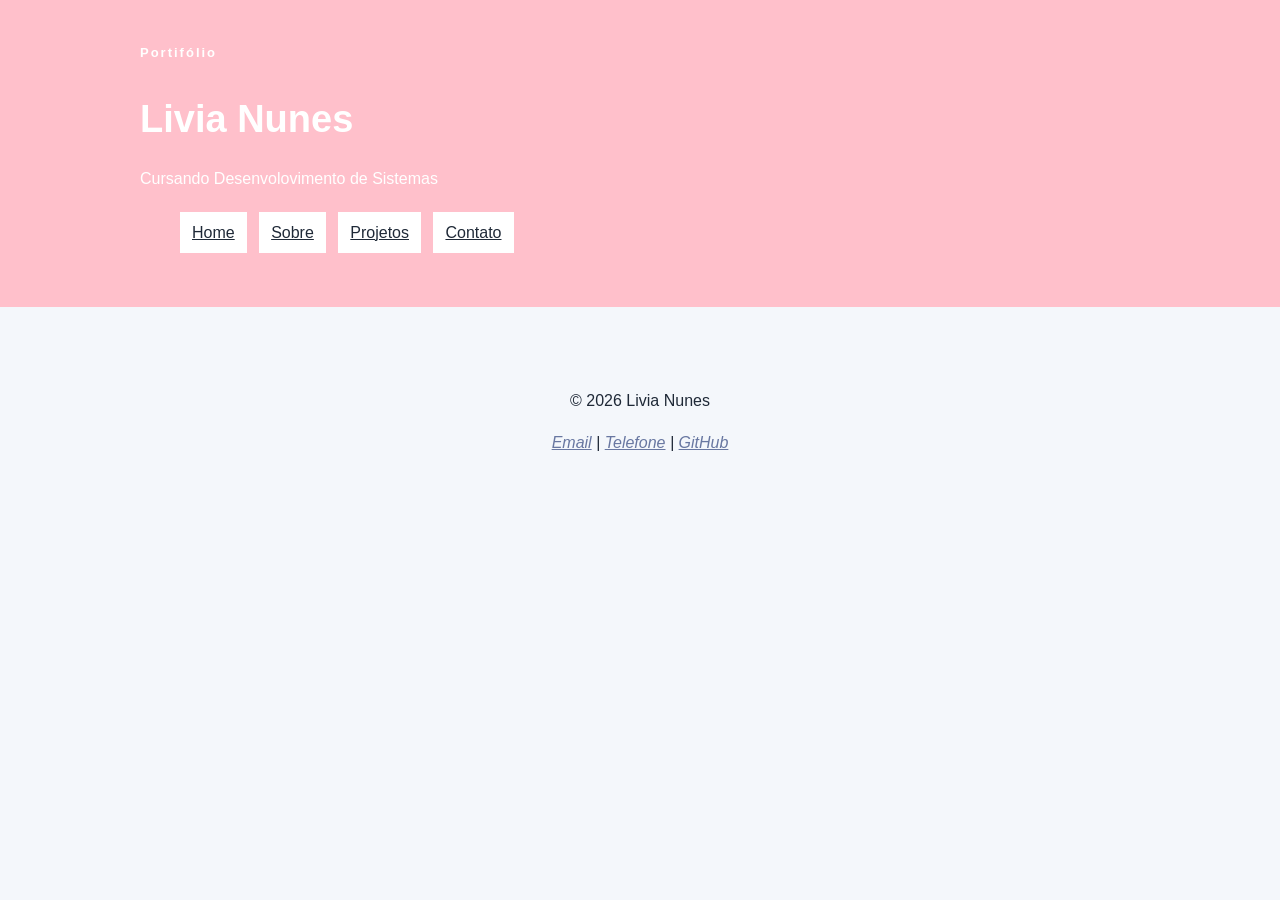
==== pages/sobre.html @ 38068f1f "criação da página sobre.html e do style-sobre.css" ====
<!DOCTYPE html>
<html lang="pt-br">
<head>
    <meta charset="UTF-8">
    <meta name="viewport" content="width=device-width, initial-scale=1.0">
    <link rel="stylesheet" href="../style/style-sobre.css">
     <link rel="stylesheet" href="../style/style.css">
    <title>Sobre | Livia Nunes</title>
</head>
<body>
    <header class="cabecalho">
        <div class="container">
            <p class="etiqueta">Portifólio</p>
            
            <h1>Livia Nunes</h1>

            <p class="subtitulo">Cursando Desenvolovimento de Sistemas</p>
            <nav class="menu-principal">
                <ul class="menu-lista">
                <li><a class="menu-link" href="index.html">Home</a></li>
                <li><a class="menu-link" href="./pages/sobre.html">Sobre</a></li>
                <li><a class="menu-link" href="./pages/projetos.html">Projetos</a></li>
                <li><a class="menu-link" href="./pages/contato.html">Contato</a></li>
                </ul>
            </nav>

        </div>
    </header>

     <footer class="rodape">
        <div class="container">
            <p>&copy; 2026 Livia Nunes</p>

            <address>
                <a href="malito:livianunes959@gmail.com">Email</a>
                <span> | </span>
                <a href="tel:+5515991731328">Telefone</a>
                <span> | </span>
                <a href="https://github.com/livianunes959-prog/livianunes959-prog.github.io" target="_blank">GitHub</a>
            </address>
        </div>

    </footer>
    
</body>
</html>
---- style/style.css ----
*{
    box-sizing: border-box;
}

body{
    margin: 0;
    
    background-color: #f4f7fb;
    color: #1f2937;

    font-family: Arial, Helvetica, sans-serif;
    font-size: 16px;
    line-height: 1.6;
}

h2, h3{
    color: #071421;
}

h1{
    color: white;
    font-size: 38px;
    margin-bottom: 10px;
}

h2{
    font-size: 26px;
}

h3{
    font-size: 20px;
}

a{
    color: #6877a1
}

.container{
    width: 90%;
    max-width: 1000px;

    margin: 0 auto;
}

.cabecalho{
    background-color: pink;
    color: white;

    padding: 30px 0;
}

.cabecalho h1{
    color: white;
}

.etiqueta{
    margin-bottom: 5px;

    color: white;

    font-size: 13px;
    font-weight: bold;
    letter-spacing: 2px;
}

.subtitulo{
    max-width: 700px;
}

.menu-principal{
    margin: 20px 0 0;
    padding: 0;

    list-style: none;
}

.menu-lista li{
    display: inline-block;

    margin-right: 8px;
    margin-bottom: 8px;
}

.menu-link{
    display: inline-block;

    padding: 8px 12px;

    background-color: white;
    color: #1f2937;
}

.secao{
    padding: 72px 0;
}

.titulo-secao{
    margin-bottom: 32px;
    padding-left: 12px;

    border-left: 5px solid #96989e;
    border-radius: 5px;
}

.grade-cards{
    padding: 24px;
    background-color: pink;
    border: 1px solid #d8e0e8;
    border-radius: 10px;
    box-shadow: 0 10px 30px rgba(76, 2, 37, 0.8);
}

.card{
    padding: 24px;
    background-color: #fff;
    border: 1px solid #d8e0e8;
    border-radius: 10px;
    box-shadow: 0 10px 30px rgba(20, 45, 70, 0.80);
}

.lista-tecnologias{
    list-style: none;
    padding: 0;
    margin: 0;
}

.lista-tecnologias li{
    padding: 10px 14px;
    background-color: pink;
    display: inline;
    border: 1px solid #d8e0e8;
    border-radius: 999px;
}

.rodape{
    margin-top: 40px;
    padding: 25px;
    text-align: center;
}

.rodape-anddress{
    font-style: normal;
}
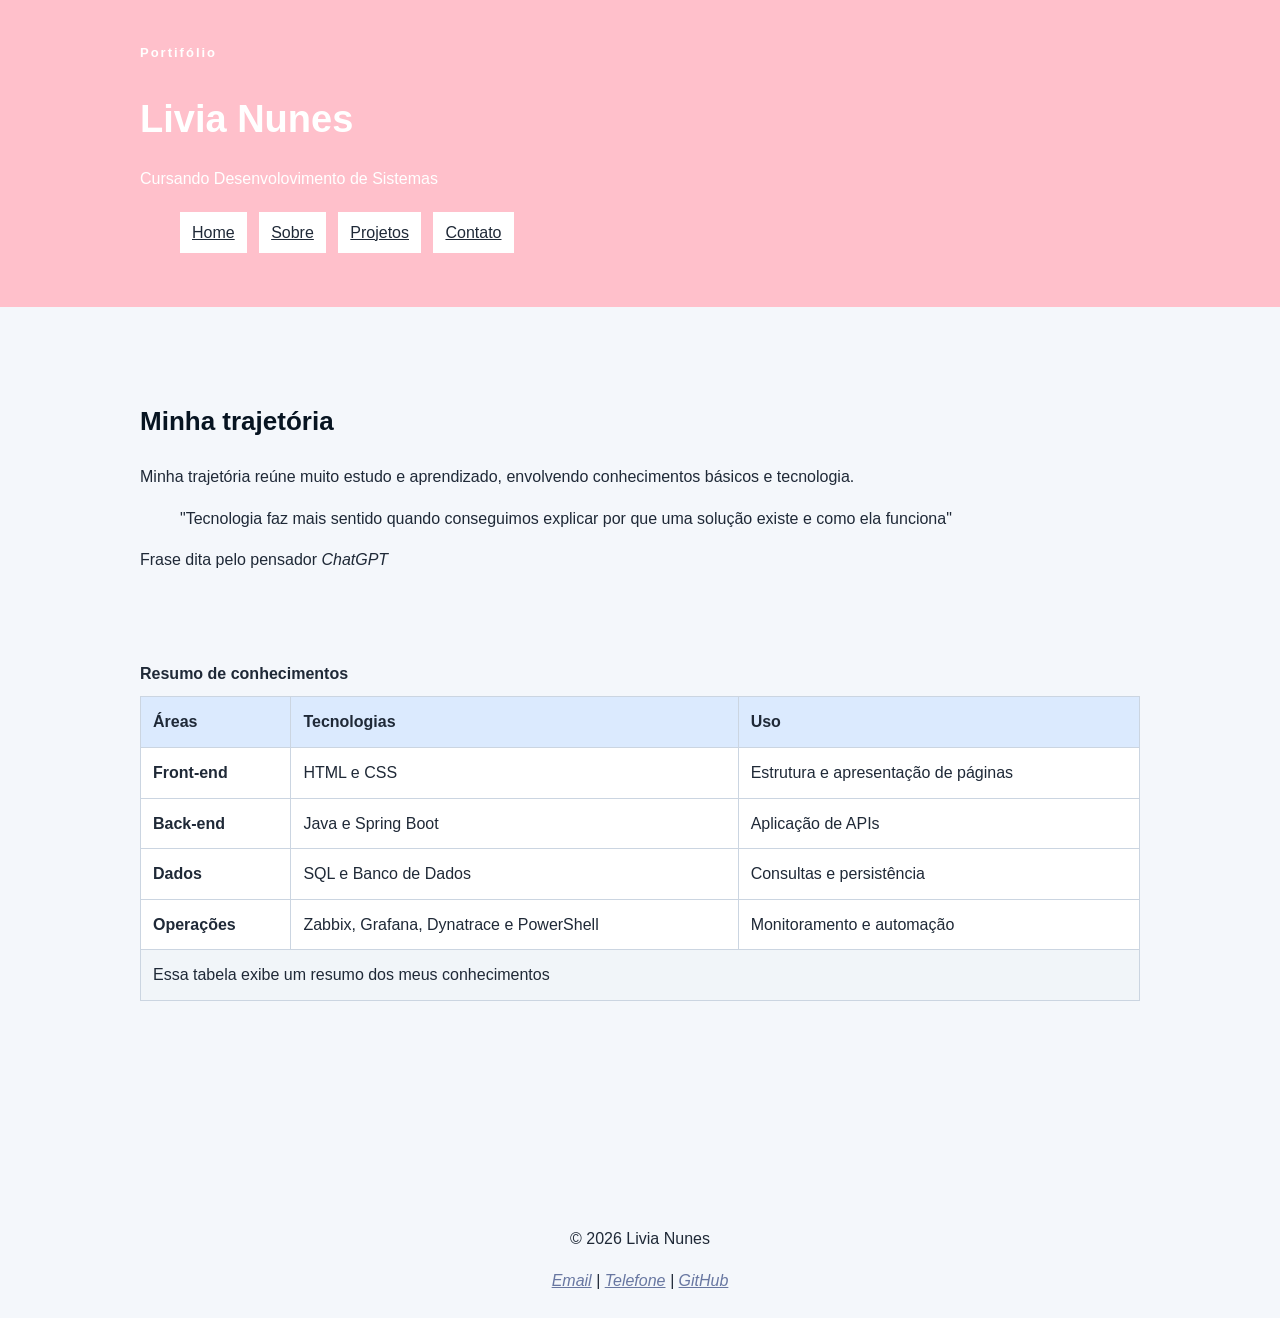
==== commit a3ca1040: "preenchimento e estilização da página sobre.html" ====
--- a/pages/sobre.html
+++ b/pages/sobre.html
@@ -27,6 +27,76 @@
         </div>
     </header>
 
+    <main class="container">
+        <section class="secao">
+            <h2>Minha trajetória</h2>
+
+            <p>Minha trajetória reúne muito estudo e aprendizado, envolvendo conhecimentos básicos e tecnologia.</p>
+
+            <blockquote class="citacao">
+             "Tecnologia faz mais sentido quando conseguimos explicar por que uma solução existe e como ela funciona"
+            </blockquote>
+
+            <p>
+                Frase dita pelo pensador <cite>ChatGPT</cite>
+            </p>
+
+            <section class="secao">
+                <table class="tabela-conhecimentos">
+                    <caption>Resumo de conhecimentos</caption>
+
+                    <thead>
+                     <tr>
+                        <th scope="col">Áreas</th>        
+                        <th scope="col">Tecnologias</th>   
+                        <th scope="col">Uso</th>                  
+                    </tr>
+                    </thead>
+
+                    <tbody>
+                        <tr>
+                            <th scope="row">Front-end</th>
+                            <td>HTML e CSS</td>
+                            <TD>Estrutura e apresentação de páginas</TD>
+                        </tr>
+                    </tbody>
+
+                    <tbody>
+                        <tr>
+                            <th scope="row">Back-end</th>
+                            <td>Java e Spring Boot</td>
+                            <TD>Aplicação de APIs</TD>
+                        </tr>
+                    </tbody>
+
+                    <tbody>
+                        <tr>
+                            <th scope="row">Dados</th>
+                            <td>SQL e Banco de Dados</td>
+                            <TD>Consultas e persistência</TD>
+                        </tr>
+                    </tbody>
+
+                    <tbody>
+                        <tr>
+                            <th scope="row">Operações</th>
+                            <td>Zabbix, Grafana, Dynatrace e PowerShell</td>
+                            <TD>Monitoramento e automação</TD>
+                        </tr>
+                    </tbody>
+
+                    <tfoot>
+                        <tr>
+                            <td colspan="3">Essa tabela exibe um resumo dos meus conhecimentos</td>
+                        </tr>
+                    </tfoot>
+
+                </table>
+            </section>
+
+        </section>
+    </main>
+
      <footer class="rodape">
         <div class="container">
             <p>&copy; 2026 Livia Nunes</p>
--- a/style/style-sobre.css
+++ b/style/style-sobre.css
@@ -0,0 +1,30 @@
+.tabela-conhecimentos{
+    width: 100%;
+
+    border-collapse: collapse;
+    background-color: white;
+}
+
+.tabela-conhecimentos caption{
+    margin-bottom: 10px;
+
+    font-weight: bold;
+    text-align: left;
+}
+
+.tabela-conhecimentos th,
+.tabela-conhecimentos td{
+    padding: 12px;
+
+    text-align: left;
+
+    border: 1px solid #cbd5e1;
+}
+
+.tabela-conhecimentos thead{
+    background-color: #dbeafe;
+}
+
+.tabela-conhecimentos tfoot{
+    background-color: #f1f5f9;
+}
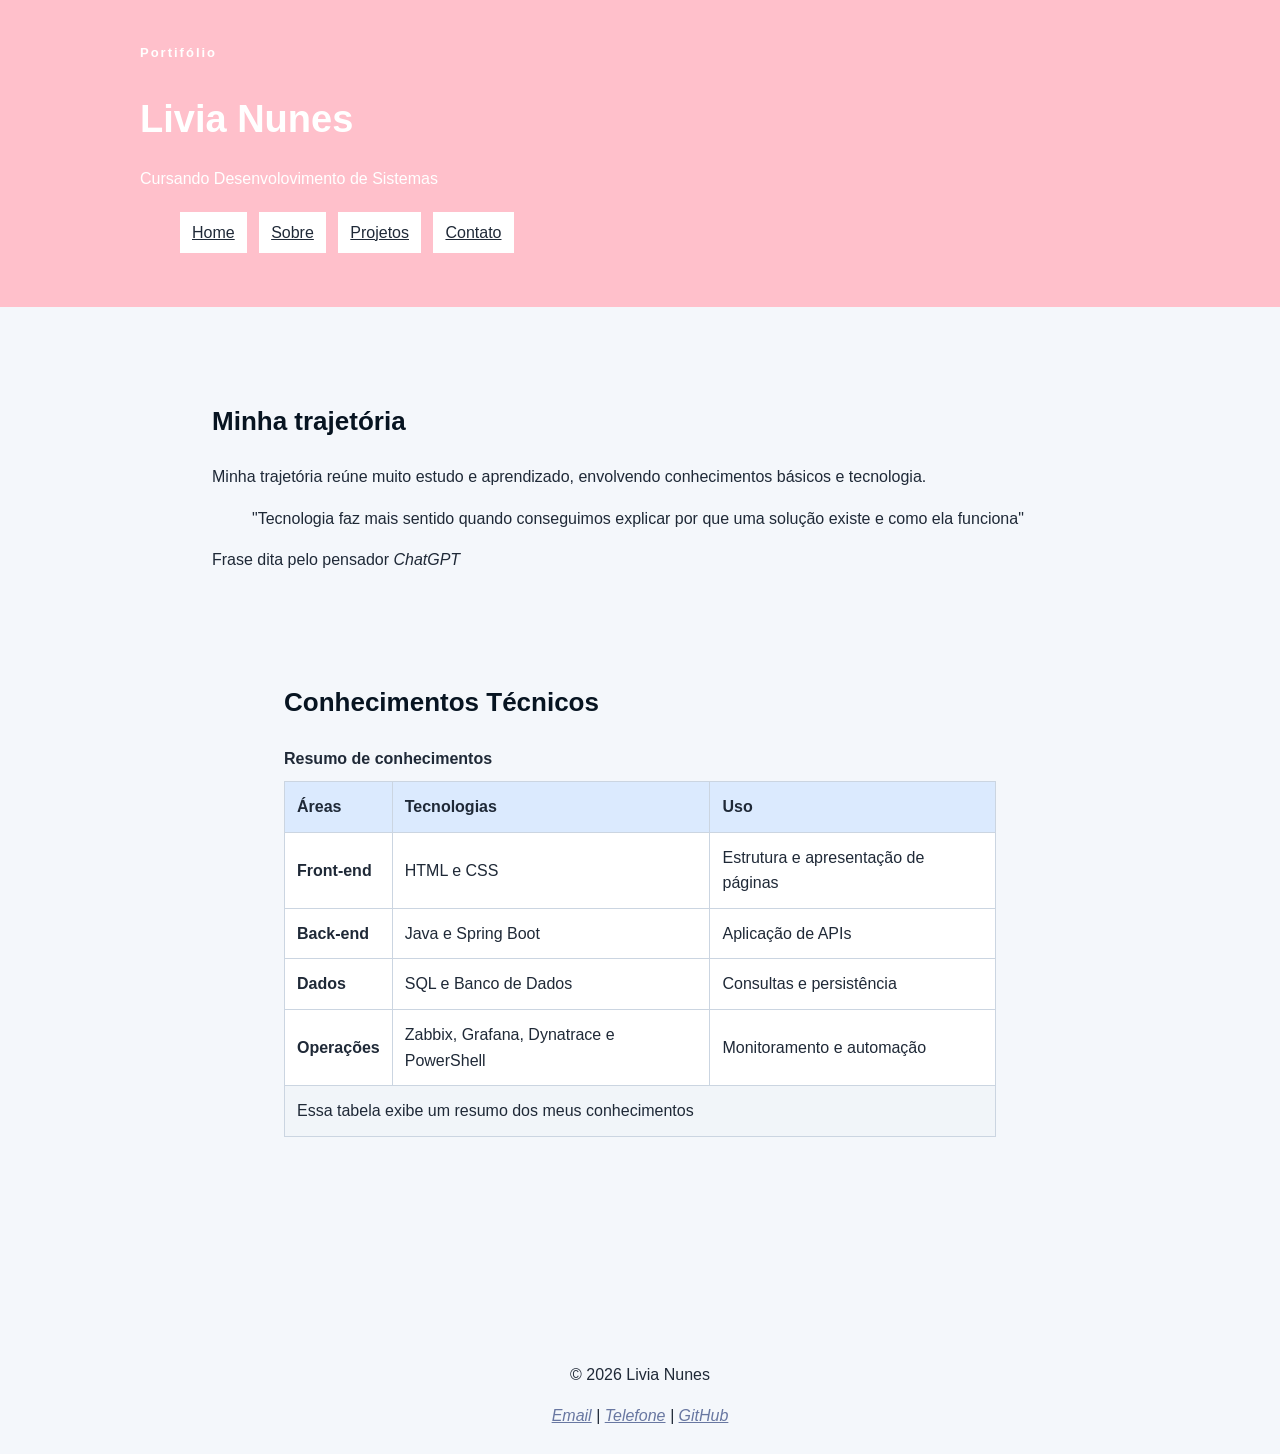
==== commit 6813613c: "preenchimento e estilização sbore.html e index.html" ====
--- a/pages/sobre.html
+++ b/pages/sobre.html
@@ -17,10 +17,10 @@
             <p class="subtitulo">Cursando Desenvolovimento de Sistemas</p>
             <nav class="menu-principal">
                 <ul class="menu-lista">
-                <li><a class="menu-link" href="index.html">Home</a></li>
-                <li><a class="menu-link" href="./pages/sobre.html">Sobre</a></li>
-                <li><a class="menu-link" href="./pages/projetos.html">Projetos</a></li>
-                <li><a class="menu-link" href="./pages/contato.html">Contato</a></li>
+                <li><a class="menu-link" href="../index.html">Home</a></li>
+                <li><a class="menu-link" href="./sobre.html">Sobre</a></li>
+                <li><a class="menu-link" href="./projetos.html">Projetos</a></li>
+                <li><a class="menu-link" href="./contato.html">Contato</a></li>
                 </ul>
             </nav>
 
@@ -42,6 +42,7 @@
             </p>
 
             <section class="secao">
+                <h2>Conhecimentos Técnicos</h2>
                 <table class="tabela-conhecimentos">
                     <caption>Resumo de conhecimentos</caption>
 
--- a/style/style-sobre.css
+++ b/style/style-sobre.css
@@ -27,4 +27,15 @@
 
 .tabela-conhecimentos tfoot{
     background-color: #f1f5f9;
+}
+
+secao{
+    margin: 25px 0;
+    padding: 24px;
+
+    background-color: white;
+
+    border: 1px solid #dbe2ea;
+    border-radius: 8px;
+
 }
--- a/style/style.css
+++ b/style/style.css
@@ -91,7 +91,8 @@
 }
 
 .secao{
-    padding: 72px 0;
+    padding: 72px;
+
 }
 
 .titulo-secao{
